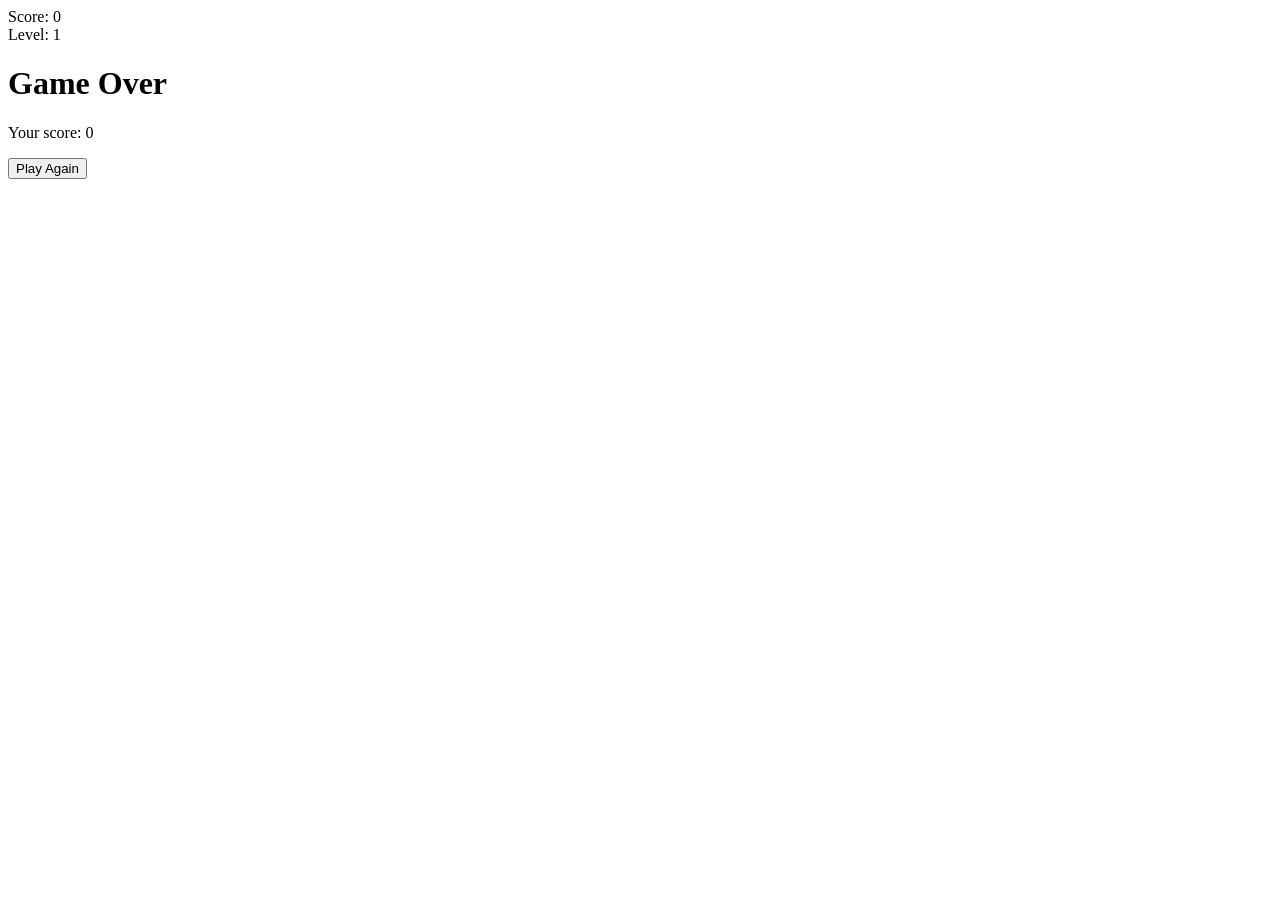
==== main.html @ f68efc9e "Create main.html" ====
<!DOCTYPE html>
<html>
<head>
  <title>Enhanced Jet Game - Shoot Down Aliens</title>
</head>
<body>
  <div id="game-container">
    <div id="score">Score: 0</div>
    <div id="level">Level: 1</div>
    <div id="game-over">
      <h1>Game Over</h1>
      <p id="final-score">Your score: 0</p>
      <button id="restart-btn">Play Again</button>
    </div>
  </div>
</body>
</html>
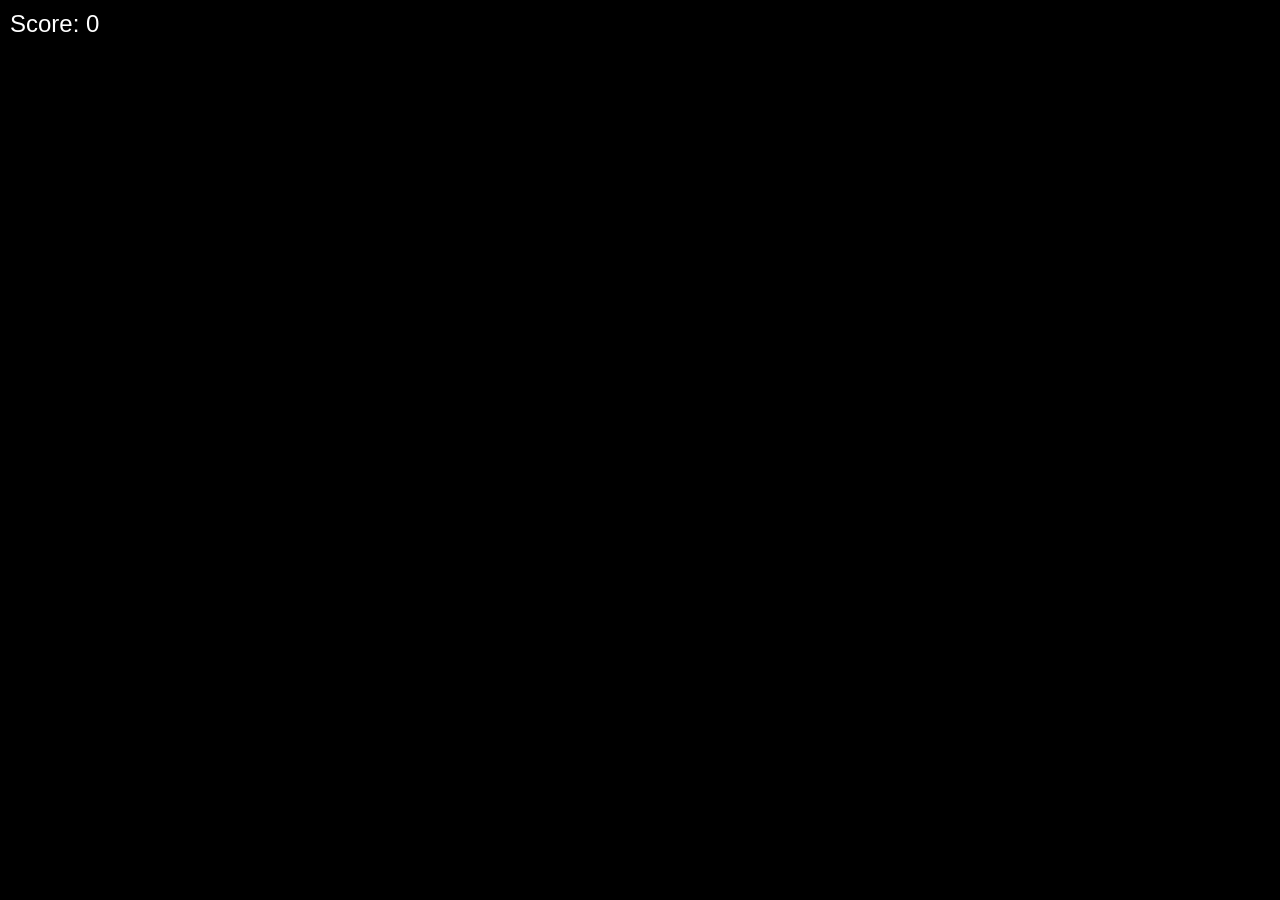
==== commit 254daafd: "Update main.html" ====
--- a/main.html
+++ b/main.html
@@ -2,6 +2,10 @@
 <html>
 <head>
   <title>Enhanced Jet Game - Shoot Down Aliens</title>
+<meta charset="UTF-8">
+<meta name="viewport" content="width=device-width, initial-scale=1.0">
+<link rel="stylesheet" type="text/css" href="styles.css">
+
 </head>
 <body>
   <div id="game-container">
--- a/styles.css
+++ b/styles.css
@@ -0,0 +1,64 @@
+ body {
+      margin: 0;
+      overflow: hidden;
+      background-color: #000;
+      font-family: Arial, sans-serif;
+    }
+    #game-container {
+      position: relative;
+      width: 100%;
+      height: 100vh;
+    }
+    #score {
+      position: absolute;
+      top: 10px;
+      left: 10px;
+      color: white;
+      font-size: 24px;
+    }
+    #game-over {
+      position: absolute;
+      top: 50%;
+      left: 50%;
+      transform: translate(-50%, -50%);
+      color: white;
+      font-size: 36px;
+      text-align: center;
+      display: none;
+    }
+    #restart-btn {
+      padding: 10px 20px;
+      font-size: 20px;
+      margin-top: 20px;
+      cursor: pointer;
+      background-color: #4CAF50;
+      border: none;
+      color: white;
+      border-radius: 5px;
+    }
+    .jet {
+      position: absolute;
+      width: 50px;
+      height: 50px;
+      background-color: #3498db;
+      border-radius: 5px;
+    }
+    .alien {
+      position: absolute;
+      width: 40px;
+      height: 40px;
+      background-color: #e74c3c;
+      border-radius: 50%;
+    }
+    .bullet {
+      position: absolute;
+      width: 5px;
+      height: 15px;
+      background-color: yellow;
+    }
+    .alien-bullet {
+      position: absolute;
+      width: 5px;
+      height: 15px;
+      background-color: #ff6b6b;
+    }
